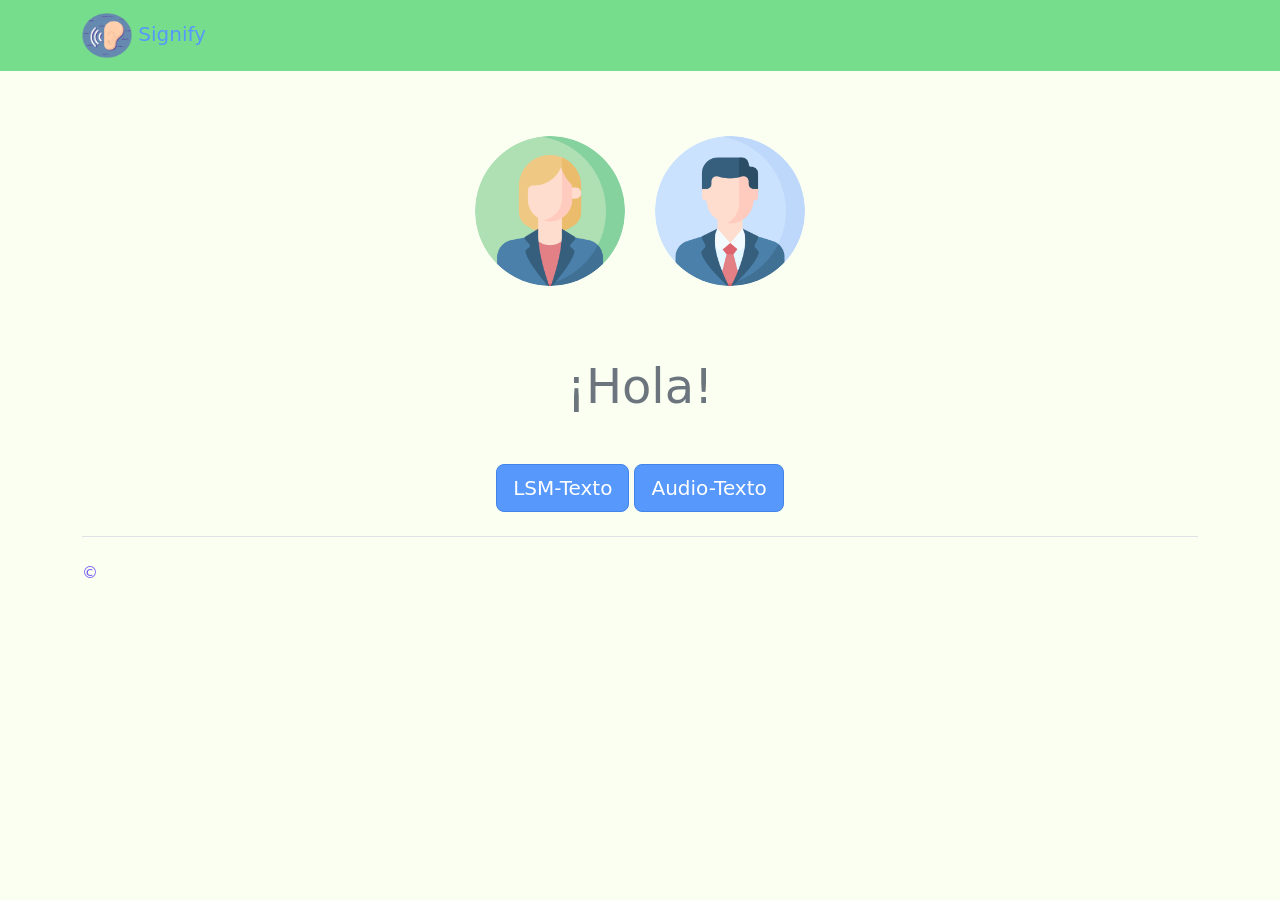
==== prueba/index.html @ 49be6d85 "Add files via upload" ====
<!doctype html>
<html lang="es">
  <head>
    <meta charset="utf-8">
    <meta name="viewport" content="width=device-width, initial-scale=1">
    <title>Signify</title>
    <link rel="icon" href="images/orejas (1).png">
    <link href="https://cdn.jsdelivr.net/npm/bootstrap@5.3.6/dist/css/bootstrap.min.css" rel="stylesheet" integrity="sha384-4Q6Gf2aSP4eDXB8Miphtr37CMZZQ5oXLH2yaXMJ2w8e2ZtHTl7GptT4jmndRuHDT" crossorigin="anonymous">
  </head>
  <body style="background-color: #fbfff1;">


    <!-- Inicio de navbar -->
        <nav class="navbar navbar-expand-md fixed-top" style="background-color: #76dd8c;" data-bs-theme="dark">
            <div class="container">
                
                <a class="navbar-brand" style="color: #5698fc;" sthref="index.html">
                    <img src="images/orejas (1).png" alt="Bootstrap" width="50" height="45">
                    Signify</a>
                <button class="navbar-toggler" type="button" data-bs-toggle="collapse" data-bs-target="#navbarSupportedContent" aria-controls="navbarSupportedContent" aria-expanded="false" aria-label="Toggle navigation">
                <span class="navbar-toggler-icon"></span>
                </button>
                <div class="collapse navbar-collapse" id="navbarSupportedContent">
                <ul class="navbar-nav ms-auto mb-2 mb-lg-0">
                </ul>
                
                </div>
            </div>
        </nav>

    <!-- Final de navbar -->
<br><br><br><br>
<!DOCTYPE html>
<html lang="es">
<head>
<meta charset="UTF-8">
<title>Imágenes centradas</title>

<style>
.contenedor-imagenes{
    display: flex;
    justify-content: center;
    align-items: center;
    gap: 30px; 
    margin-top: 40px;
}

.contenedor-imagenes img{
    width: 150px;
    height: 150px;
    border-radius: 50%;
    object-fit: cover; 
}
</style>

</head>
<body>

<div class="contenedor-imagenes">
    <img src="images/perfil (1).png" alt="imagen1">
    <img src="images/perfil.png" alt="imagen2">
</div>

</body>
</html>

</body>
</html>

<!-- Inicio Seccion principal -->
 <section class="container my-5"><br>
    <h2 class="display-5 text-center text-secondary">¡Hola!</h2>
</section>
<!-- Final Seccion principal -->
 

   <!-- Inicio seccion 2 -->
<style>
.btn-personalizado{
  background-color: #5698fc;
  border-color: #4285e9;
  color: white;
}

.btn-personalizado:hover{
  background-color: #fff345;
  border-color: #e6d708;
  color: #5698fc;
}
</style>

<style>
.btn-personalizado2{
  background-color: #5698fc;
  border-color: #4285e9;
  color: white;
}

.btn-personalizado2:hover{
  background-color: #fff345;
  border-color: #e6d708;
  color: #5698fc; 
}
</style>

<section class="container my-4 text-center">
  <button type="button" class="btn btn-lg btn-personalizado">LSM-Texto</button>

  <button 
  type="button" 
  class="btn btn-secondary btn-lg btn-personalizado2"
  onclick="window.location.href='http://localhost:8501'">
  Audio-Texto
</button>
</section>

   <!-- Final seccion 2 -->

    <!-- Inicio de footer -->
     <div class="container">
        <div class="d-flex flex-column flex-sm-row justify-content-between py-4 my-4 border-top" style="color: #7058f6;">
             <p>©</p>
              <ul class="list-unstyled d-flex"> 
                <li class="ms-3">
                   
                </li>
            </ul> 
        </div>
     </div> 
     <!-- Final de footer -->
    

    <script src="https://cdn.jsdelivr.net/npm/bootstrap@5.3.6/dist/js/bootstrap.bundle.min.js" integrity="sha384-j1CDi7MgGQ12Z7Qab0qlWQ/Qqz24Gc6BM0thvEMVjHnfYGF0rmFCozFSxQBxwHKO" crossorigin="anonymous"></script>
  </body>
</html>
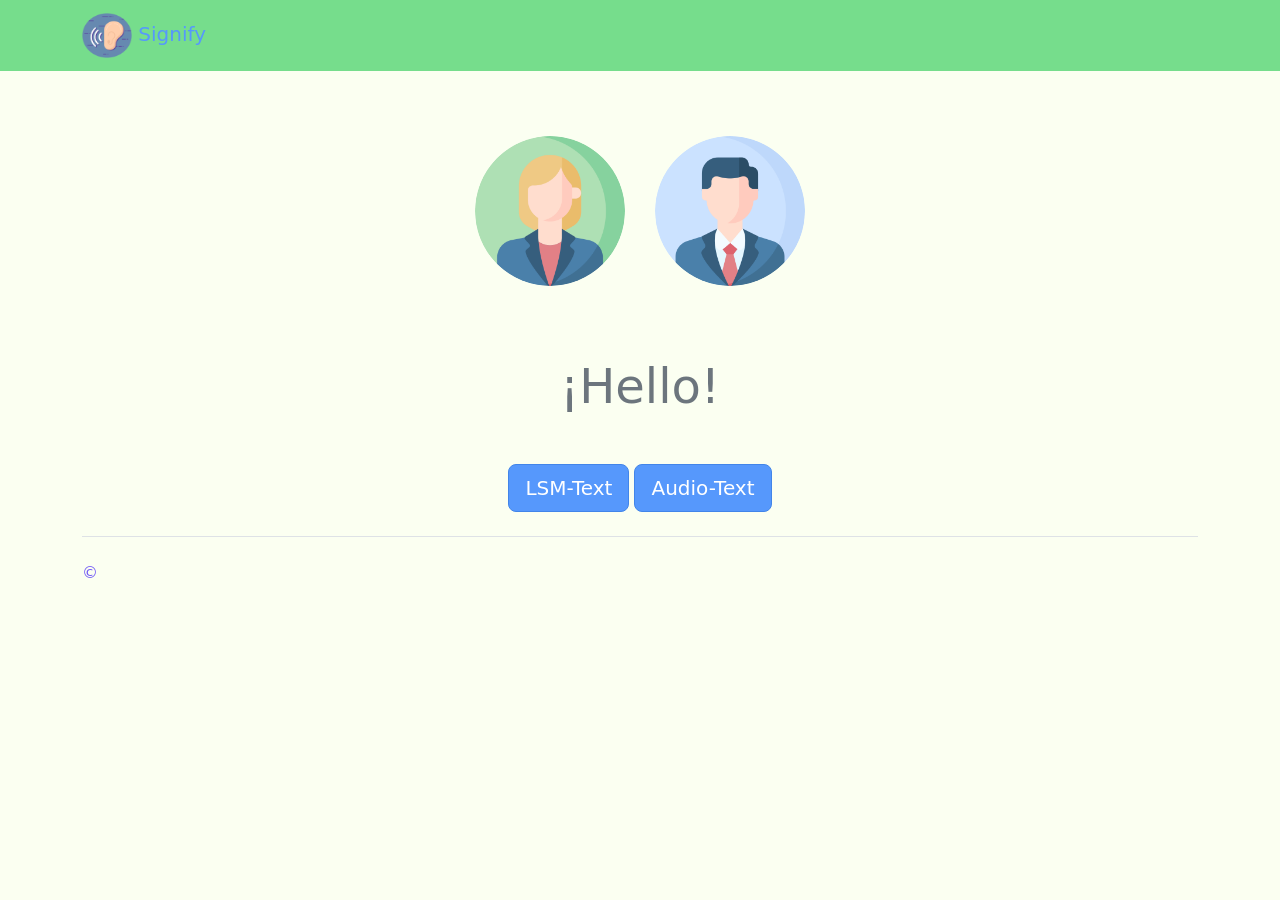
==== commit b81e95d2: "Add files via upload" ====
--- a/prueba/index.html
+++ b/prueba/index.html
@@ -69,7 +69,7 @@
 
 <!-- Inicio Seccion principal -->
  <section class="container my-5"><br>
-    <h2 class="display-5 text-center text-secondary">¡Hola!</h2>
+    <h2 class="display-5 text-center text-secondary">¡Hello!</h2>
 </section>
 <!-- Final Seccion principal -->
  
@@ -104,13 +104,13 @@
 </style>
 
 <section class="container my-4 text-center">
-  <button type="button" class="btn btn-lg btn-personalizado">LSM-Texto</button>
+  <button type="button" class="btn btn-lg btn-personalizado" onclick="window.location.href=http://localhost:5001">LSM-Text</button>
 
   <button 
   type="button" 
   class="btn btn-secondary btn-lg btn-personalizado2"
   onclick="window.location.href='http://localhost:8501'">
-  Audio-Texto
+  Audio-Text
 </button>
 </section>
 
